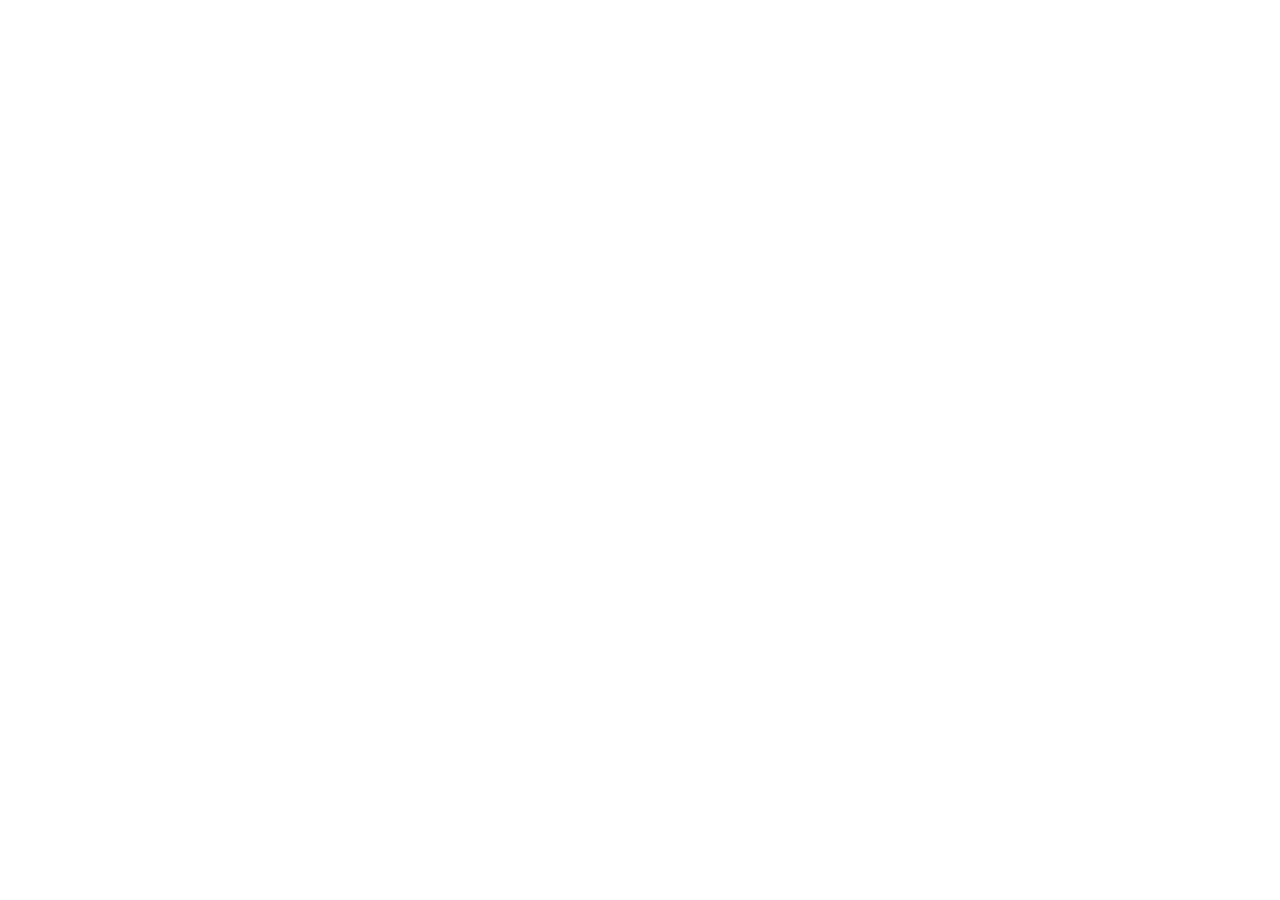
==== docs/index.html @ 3223485d "add docs folder" ====
<!doctype html><html lang="en"><head><meta charset="utf-8"/><link rel="icon" href="/favicon.ico"/><meta name="viewport" content="width=device-width,initial-scale=1"/><meta name="theme-color" content="#000000"/><meta name="description" content="Web site created using create-react-app"/><link rel="apple-touch-icon" href="/logo192.png"/><link rel="manifest" href="/manifest.json"/><link rel="stylesheet" href="https://cdnjs.cloudflare.com/ajax/libs/animate.css/4.1.1/animate.min.css"/><title>Gif Expert App</title><script defer="defer" src="/static/js/main.d4d110dc.js"></script><link href="/static/css/main.31bb984d.css" rel="stylesheet"></head><body><noscript>You need to enable JavaScript to run this app.</noscript><div id="root"></div></body></html>
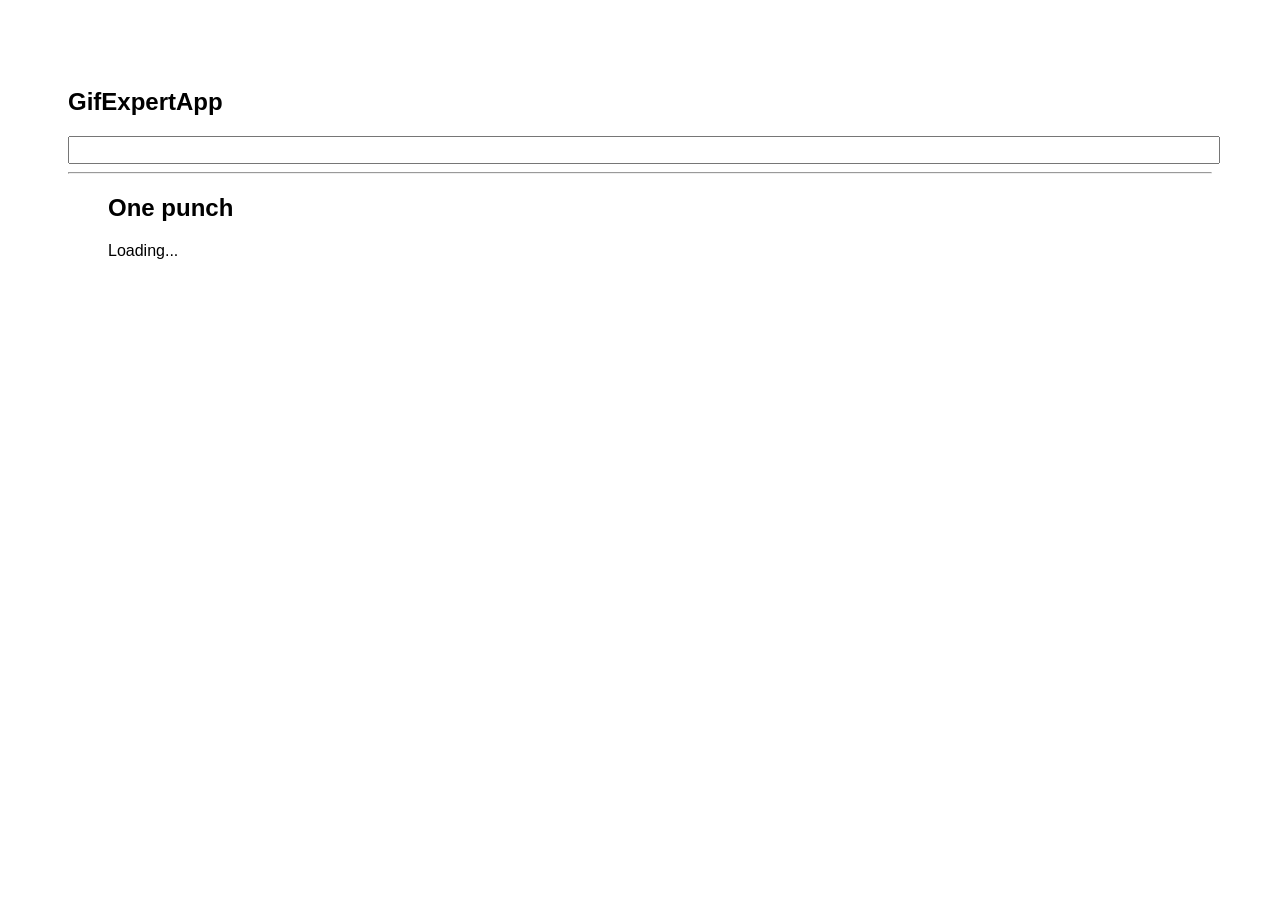
==== commit b70633b3: "Update index.html" ====
--- a/docs/index.html
+++ b/docs/index.html
@@ -1 +1,26 @@
-<!doctype html><html lang="en"><head><meta charset="utf-8"/><link rel="icon" href="/favicon.ico"/><meta name="viewport" content="width=device-width,initial-scale=1"/><meta name="theme-color" content="#000000"/><meta name="description" content="Web site created using create-react-app"/><link rel="apple-touch-icon" href="/logo192.png"/><link rel="manifest" href="/manifest.json"/><link rel="stylesheet" href="https://cdnjs.cloudflare.com/ajax/libs/animate.css/4.1.1/animate.min.css"/><title>Gif Expert App</title><script defer="defer" src="/static/js/main.d4d110dc.js"></script><link href="/static/css/main.31bb984d.css" rel="stylesheet"></head><body><noscript>You need to enable JavaScript to run this app.</noscript><div id="root"></div></body></html>+<!DOCTYPE html>
+<html lang="en">
+	<head>
+		<meta charset="utf-8" />
+		<link rel="icon" href="./favicon.ico" />
+		<meta name="viewport" content="width=device-width,initial-scale=1" />
+		<meta name="theme-color" content="#000000" />
+		<meta
+			name="description"
+			content="Web site created using create-react-app"
+		/>
+		<link rel="apple-touch-icon" href="./logo192.png" />
+		<link rel="manifest" href="./manifest.json" />
+		<link
+			rel="stylesheet"
+			href="https://cdnjs.cloudflare.com/ajax/libs/animate.css/4.1.1/animate.min.css"
+		/>
+		<title>Gif Expert App</title>
+		<script defer="defer" src="./static/js/main.d4d110dc.js"></script>
+		<link href="./static/css/main.31bb984d.css" rel="stylesheet" />
+	</head>
+	<body>
+		<noscript>You need to enable JavaScript to run this app.</noscript>
+		<div id="root"></div>
+	</body>
+</html>
--- a/docs/static/css/main.31bb984d.css
+++ b/docs/static/css/main.31bb984d.css
@@ -0,0 +1,2 @@
+*{font-family:Helvetica,Arial,sans-serif}body{padding:60px}input{color:grey;font-size:1.2rem;width:100%}.card{align-content:center;border:1px solid grey;border-radius:5px;margin:0 10px 10px 0;overflow:hidden}.card p{padding:10px;text-align:center}.card img{max-height:250px}.card-grid{display:flex;flex-wrap:wrap}
+/*# sourceMappingURL=main.31bb984d.css.map*/
